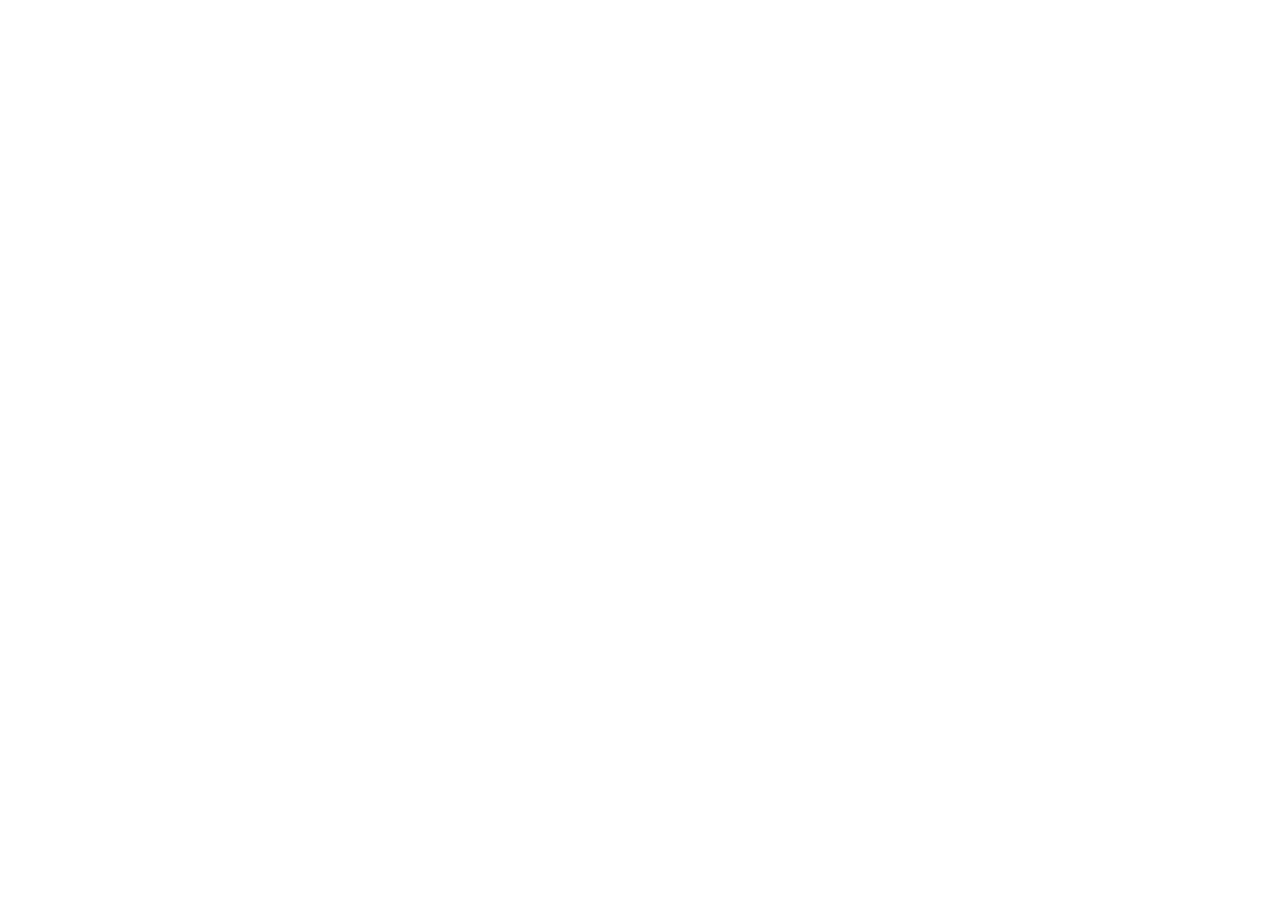
==== Random Color Changer/index.html @ 85e183a4 "New folder and files New folder: +Random Color Changer  New files: +index.html +app.js" ====
<!DOCTYPE html>
<html lang="en">
  <head>
    <meta charset="UTF-8" />
    <meta http-equiv="X-UA-Compatible" content="IE=edge" />
    <meta name="viewport" content="width=device-width, initial-scale=1.0" />
    <title>Color Changer</title>
  </head>
  <body>
    <script src="app.js"></script>
  </body>
</html>
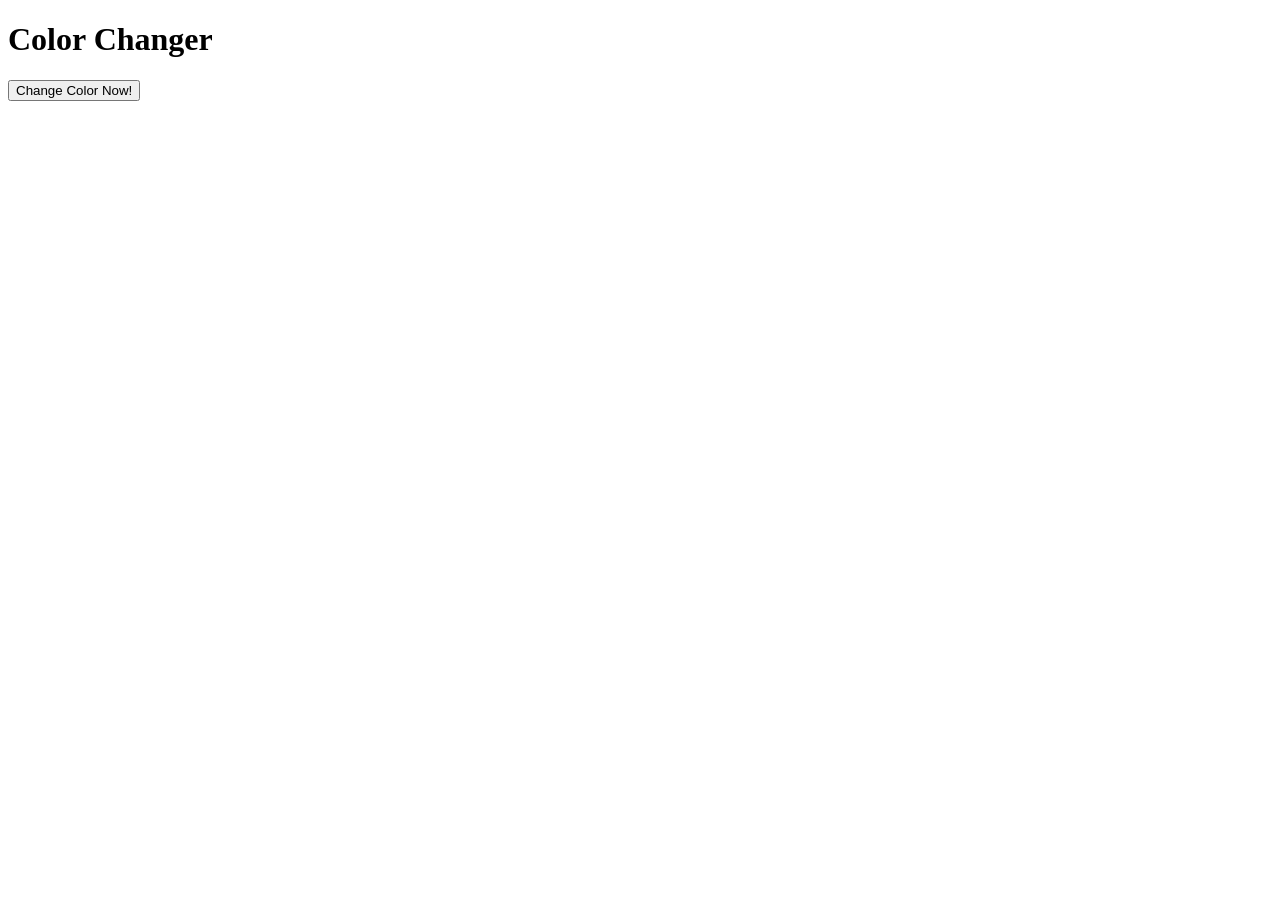
==== commit 3495fd8e: "Updates to two files index.html +h1 +button  app.js +const variable button that searches for button " ====
--- a/Random Color Changer/index.html
+++ b/Random Color Changer/index.html
@@ -7,6 +7,9 @@
     <title>Color Changer</title>
   </head>
   <body>
+    <h1>Color Changer</h1>
+    <button>Change Color Now!</button>
+
     <script src="app.js"></script>
   </body>
 </html>
